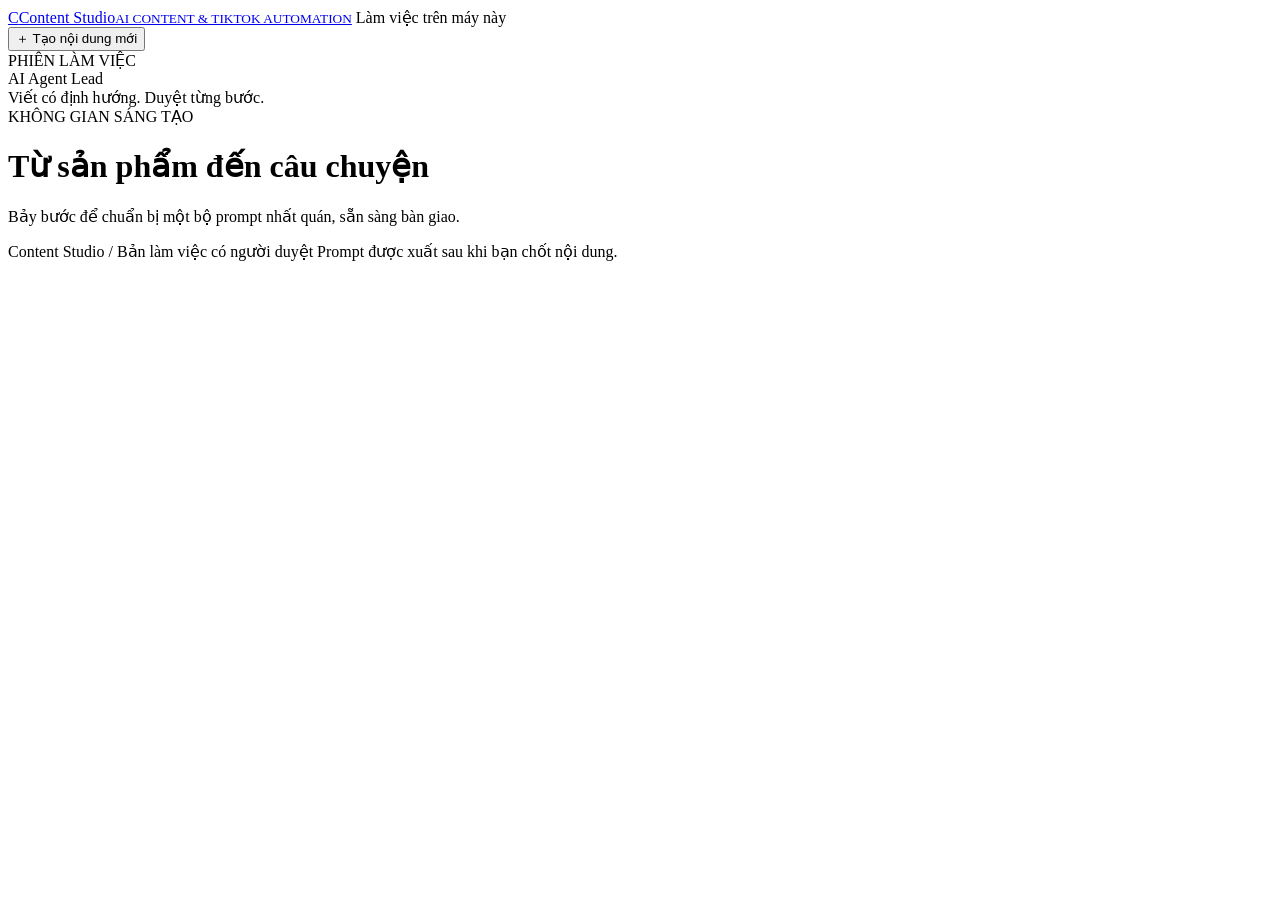
==== web/index.html @ 821dd2ca "feat: ship Content Studio v2 and team handoff" ====
<!doctype html>
<html lang="vi"><head><meta charset="utf-8"><meta name="viewport" content="width=device-width,initial-scale=1">
<title>Content Studio · TikTok AI</title><link rel="stylesheet" href="/static/studio.css"><script defer src="/static/studio.js"></script></head>
<body><header><a class="brand" href="/app"><span class="brandmark">C</span><span>Content Studio<small>AI CONTENT & TIKTOK AUTOMATION</small></span></a><span class="local"><i></i> Làm việc trên máy này</span></header>
<div class="layout"><aside class="sidebar"><button id="new-session" class="primary wide">＋ Tạo nội dung mới</button><div class="section-label">PHIÊN LÀM VIỆC</div><nav id="sessions" aria-label="Danh sách phiên"></nav><div class="sidebar-foot">AI Agent Lead<br><span>Viết có định hướng. Duyệt từng bước.</span></div></aside>
<main><div id="notice" role="alert" hidden></div><div class="page-head"><div><div class="eyebrow">KHÔNG GIAN SÁNG TẠO</div><h1 id="page-title">Từ sản phẩm đến câu chuyện</h1><p id="subtitle">Bảy bước để chuẩn bị một bộ prompt nhất quán, sẵn sàng bàn giao.</p></div><button id="history" class="quiet" hidden>Lịch sử duyệt ↗</button></div>
<ol id="steps" class="steps" aria-label="Quy trình bảy bước"></ol><div class="workspace"><section id="editor" class="editor"></section><aside id="context" class="context"></aside></div></main></div>
<div id="toast" role="status" hidden></div><dialog id="history-dialog"><div class="dialog-head"><h2>Lịch sử phiên</h2><button id="close-history" class="quiet">Đóng</button></div><div id="history-body"></div></dialog>
<footer>Content Studio / Bản làm việc có người duyệt <span>Prompt được xuất sau khi bạn chốt nội dung.</span></footer></body></html>
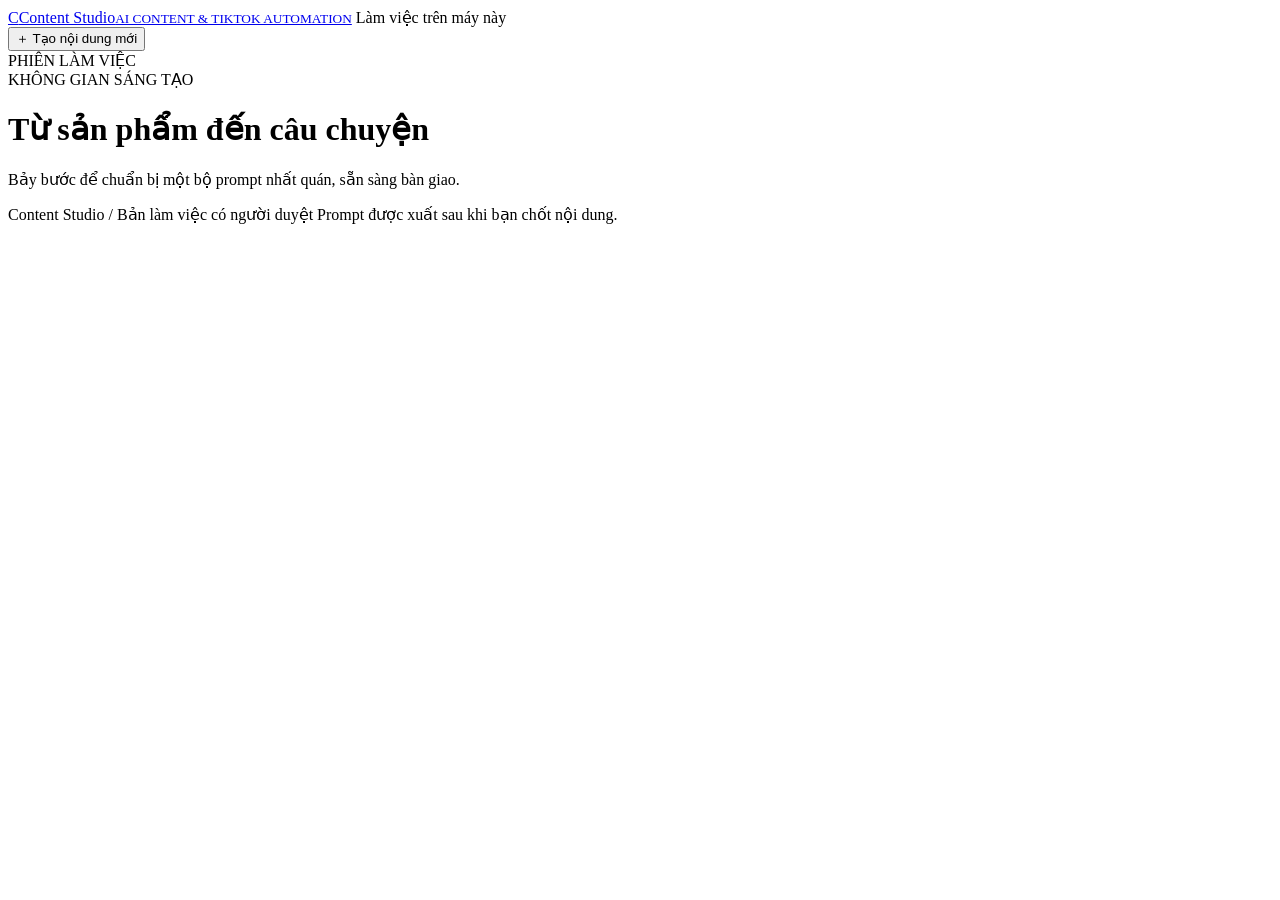
==== commit b6d71687: "feat: unify Studio, Gemini Notebook and automation workflows Ship the Gemini extension and revision-" ====
--- a/web/index.html
+++ b/web/index.html
@@ -2,7 +2,7 @@
 <html lang="vi"><head><meta charset="utf-8"><meta name="viewport" content="width=device-width,initial-scale=1">
 <title>Content Studio · TikTok AI</title><link rel="stylesheet" href="/static/studio.css"><script defer src="/static/studio.js"></script></head>
 <body><header><a class="brand" href="/app"><span class="brandmark">C</span><span>Content Studio<small>AI CONTENT & TIKTOK AUTOMATION</small></span></a><span class="local"><i></i> Làm việc trên máy này</span></header>
-<div class="layout"><aside class="sidebar"><button id="new-session" class="primary wide">＋ Tạo nội dung mới</button><div class="section-label">PHIÊN LÀM VIỆC</div><nav id="sessions" aria-label="Danh sách phiên"></nav><div class="sidebar-foot">AI Agent Lead<br><span>Viết có định hướng. Duyệt từng bước.</span></div></aside>
+<div class="layout"><aside class="sidebar"><button id="new-session" class="primary wide">＋ Tạo nội dung mới</button><div class="section-label">PHIÊN LÀM VIỆC</div><nav id="sessions" aria-label="Danh sách phiên"></nav></aside>
 <main><div id="notice" role="alert" hidden></div><div class="page-head"><div><div class="eyebrow">KHÔNG GIAN SÁNG TẠO</div><h1 id="page-title">Từ sản phẩm đến câu chuyện</h1><p id="subtitle">Bảy bước để chuẩn bị một bộ prompt nhất quán, sẵn sàng bàn giao.</p></div><button id="history" class="quiet" hidden>Lịch sử duyệt ↗</button></div>
 <ol id="steps" class="steps" aria-label="Quy trình bảy bước"></ol><div class="workspace"><section id="editor" class="editor"></section><aside id="context" class="context"></aside></div></main></div>
 <div id="toast" role="status" hidden></div><dialog id="history-dialog"><div class="dialog-head"><h2>Lịch sử phiên</h2><button id="close-history" class="quiet">Đóng</button></div><div id="history-body"></div></dialog>
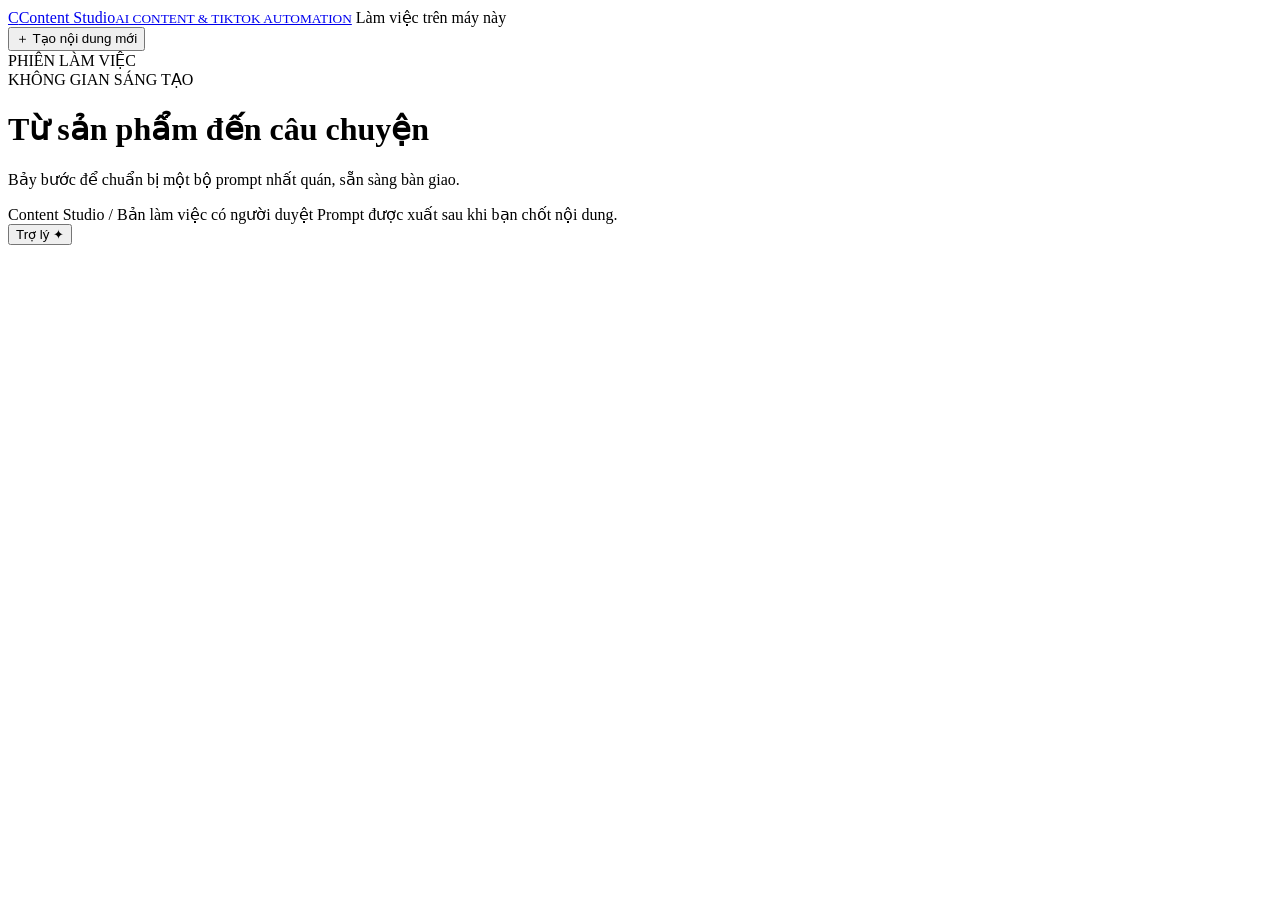
==== commit 170d82c9: "feat: add session-aware Content Studio assistant" ====
--- a/web/index.html
+++ b/web/index.html
@@ -1,9 +1,27 @@
 <!doctype html>
 <html lang="vi"><head><meta charset="utf-8"><meta name="viewport" content="width=device-width,initial-scale=1">
-<title>Content Studio · TikTok AI</title><link rel="stylesheet" href="/static/studio.css"><script defer src="/static/studio.js"></script></head>
+<title>Content Studio · TikTok AI</title><link rel="stylesheet" href="/static/studio.css"><link rel="stylesheet" href="/static/chat.css"><script defer src="/static/chat.js"></script><script defer src="/static/studio.js"></script></head>
 <body><header><a class="brand" href="/app"><span class="brandmark">C</span><span>Content Studio<small>AI CONTENT & TIKTOK AUTOMATION</small></span></a><span class="local"><i></i> Làm việc trên máy này</span></header>
 <div class="layout"><aside class="sidebar"><button id="new-session" class="primary wide">＋ Tạo nội dung mới</button><div class="section-label">PHIÊN LÀM VIỆC</div><nav id="sessions" aria-label="Danh sách phiên"></nav></aside>
 <main><div id="notice" role="alert" hidden></div><div class="page-head"><div><div class="eyebrow">KHÔNG GIAN SÁNG TẠO</div><h1 id="page-title">Từ sản phẩm đến câu chuyện</h1><p id="subtitle">Bảy bước để chuẩn bị một bộ prompt nhất quán, sẵn sàng bàn giao.</p></div><button id="history" class="quiet" hidden>Lịch sử duyệt ↗</button></div>
 <ol id="steps" class="steps" aria-label="Quy trình bảy bước"></ol><div class="workspace"><section id="editor" class="editor"></section><aside id="context" class="context"></aside></div></main></div>
 <div id="toast" role="status" hidden></div><dialog id="history-dialog"><div class="dialog-head"><h2>Lịch sử phiên</h2><button id="close-history" class="quiet">Đóng</button></div><div id="history-body"></div></dialog>
-<footer>Content Studio / Bản làm việc có người duyệt <span>Prompt được xuất sau khi bạn chốt nội dung.</span></footer></body></html>
+<footer>Content Studio / Bản làm việc có người duyệt <span>Prompt được xuất sau khi bạn chốt nội dung.</span></footer>
+<button id="chat-launcher" class="primary" aria-controls="chat-panel" aria-expanded="false">Trợ lý ✦</button>
+<section id="chat-panel" aria-label="Trợ lý Content Studio" hidden>
+  <div class="chat-head"><div><h2>Trợ lý theo phiên</h2><button id="chat-close" class="quiet" aria-label="Đóng trợ lý">Đóng</button></div><p id="chat-context">Mở hoặc tạo một phiên để bắt đầu.</p></div>
+  <button id="chat-older" class="quiet" hidden>Xem tin cũ hơn</button>
+  <div id="chat-messages" role="log" aria-live="polite" aria-label="Lịch sử trò chuyện"></div>
+  <div class="chat-tools" aria-label="Câu hỏi gợi ý">
+    <button data-chat-question="Tôi cần làm gì tiếp?">Bước tiếp theo</button>
+    <button data-chat-question="Giải thích lỗi kiểm tra nội dung hiện tại">Giải thích lỗi</button>
+    <button data-chat-question="Cần đưa gì sang Gemini?">Chuẩn bị Gemini</button>
+    <button data-chat-question="Video đã được duyệt chưa?">Trạng thái video</button>
+  </div>
+  <form id="chat-form">
+    <label for="chat-mode">Cách trả lời</label><select id="chat-mode"><option value="guide">Hướng dẫn có sẵn · không gọi AI</option><option id="chat-mode-ai" value="gemini" disabled>Trao đổi với Gemini</option></select>
+    <p id="chat-config"></p><p id="chat-error" role="alert" hidden></p>
+    <label for="chat-input">Câu hỏi của bạn</label><textarea id="chat-input" maxlength="2000" placeholder="Hỏi về phiên đang mở…" disabled></textarea>
+    <div class="chat-submit"><button id="chat-refresh" type="button" class="quiet">Cập nhật chat</button><button id="chat-send" type="submit" class="primary" disabled>Gửi câu hỏi →</button></div>
+  </form>
+</section></body></html>
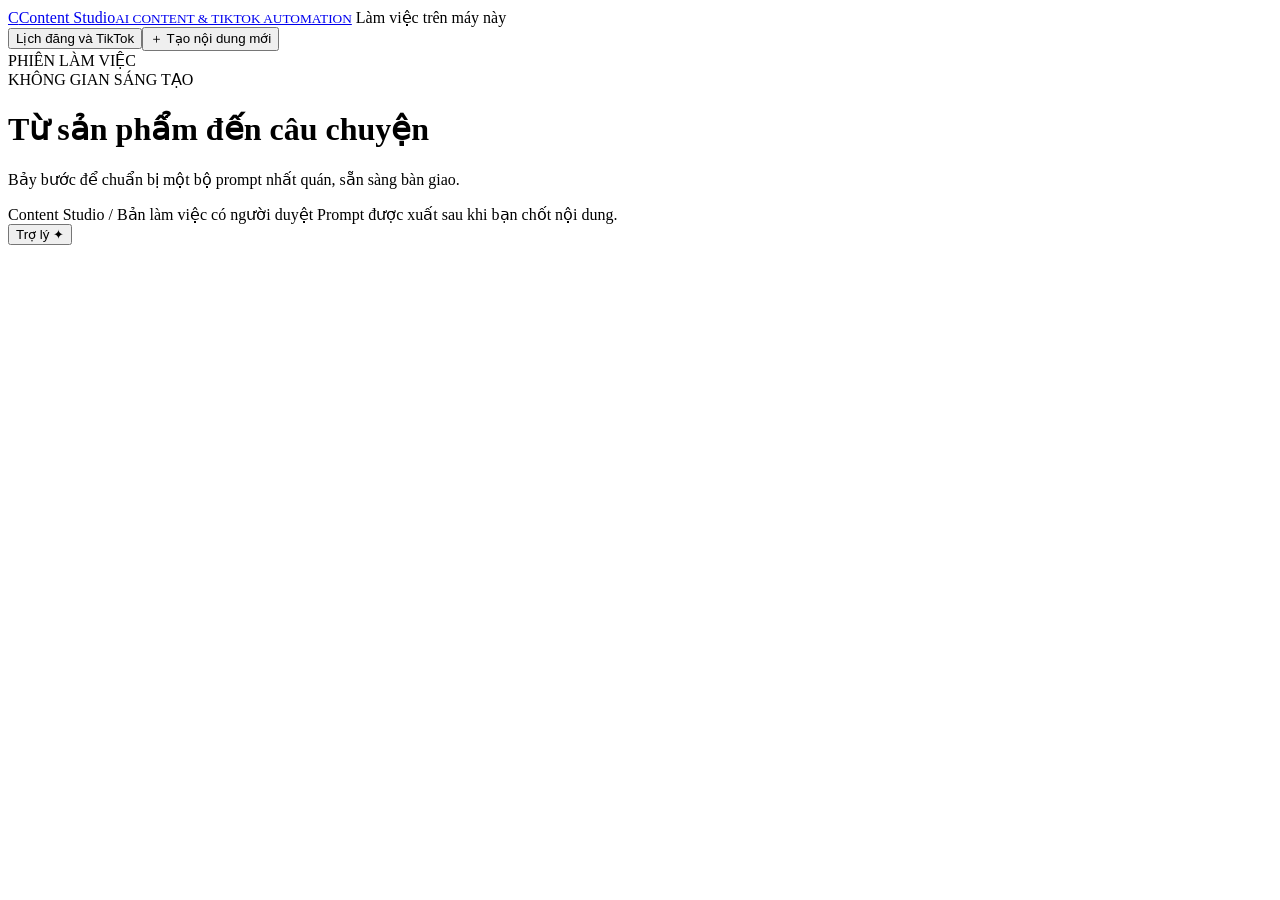
==== commit 414af15c: "feat: integrate account-bound TikTok review and scheduling" ====
--- a/web/index.html
+++ b/web/index.html
@@ -1,8 +1,8 @@
 <!doctype html>
 <html lang="vi"><head><meta charset="utf-8"><meta name="viewport" content="width=device-width,initial-scale=1">
-<title>Content Studio · TikTok AI</title><link rel="stylesheet" href="/static/studio.css"><link rel="stylesheet" href="/static/chat.css"><script defer src="/static/chat.js"></script><script defer src="/static/studio.js"></script></head>
+<title>Content Studio · TikTok AI</title><link rel="stylesheet" href="/static/studio.css"><link rel="stylesheet" href="/static/chat.css"><link rel="stylesheet" href="/static/publishing.css"><script defer src="/static/auth.js"></script><script defer src="/static/publishing.js"></script><script defer src="/static/chat.js"></script><script defer src="/static/studio.js"></script></head>
 <body><header><a class="brand" href="/app"><span class="brandmark">C</span><span>Content Studio<small>AI CONTENT & TIKTOK AUTOMATION</small></span></a><span class="local"><i></i> Làm việc trên máy này</span></header>
-<div class="layout"><aside class="sidebar"><button id="new-session" class="primary wide">＋ Tạo nội dung mới</button><div class="section-label">PHIÊN LÀM VIỆC</div><nav id="sessions" aria-label="Danh sách phiên"></nav></aside>
+<div class="layout"><aside class="sidebar"><div id="account-tools"></div><button id="show-publications" class="wide">Lịch đăng và TikTok</button><button id="new-session" class="primary wide">＋ Tạo nội dung mới</button><div class="section-label">PHIÊN LÀM VIỆC</div><nav id="sessions" aria-label="Danh sách phiên"></nav></aside>
 <main><div id="notice" role="alert" hidden></div><div class="page-head"><div><div class="eyebrow">KHÔNG GIAN SÁNG TẠO</div><h1 id="page-title">Từ sản phẩm đến câu chuyện</h1><p id="subtitle">Bảy bước để chuẩn bị một bộ prompt nhất quán, sẵn sàng bàn giao.</p></div><button id="history" class="quiet" hidden>Lịch sử duyệt ↗</button></div>
 <ol id="steps" class="steps" aria-label="Quy trình bảy bước"></ol><div class="workspace"><section id="editor" class="editor"></section><aside id="context" class="context"></aside></div></main></div>
 <div id="toast" role="status" hidden></div><dialog id="history-dialog"><div class="dialog-head"><h2>Lịch sử phiên</h2><button id="close-history" class="quiet">Đóng</button></div><div id="history-body"></div></dialog>
@@ -24,4 +24,4 @@
     <label for="chat-input">Câu hỏi của bạn</label><textarea id="chat-input" maxlength="2000" placeholder="Hỏi về phiên đang mở…" disabled></textarea>
     <div class="chat-submit"><button id="chat-refresh" type="button" class="quiet">Cập nhật chat</button><button id="chat-send" type="submit" class="primary" disabled>Gửi câu hỏi →</button></div>
   </form>
-</section></body></html>
+</section><dialog id="publishing-dialog" aria-label="Đăng TikTok và lịch đăng"><div class="dialog-head"><h2>Đăng TikTok</h2><button id="publishing-close" class="quiet">Đóng</button></div><p id="publishing-message" role="status"></p><div id="publishing-content"></div></dialog></body></html>
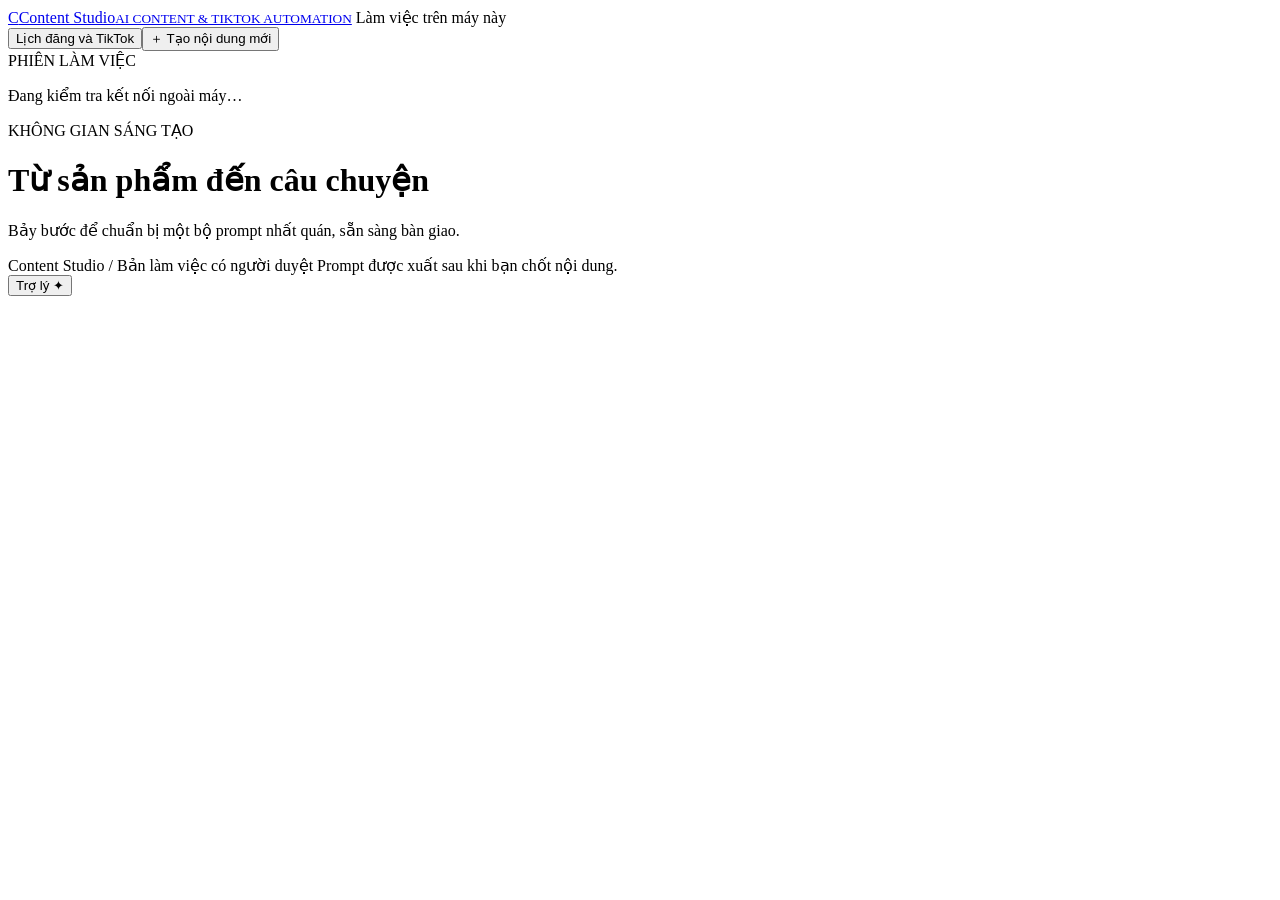
==== commit 2c04c531: "Complete local personal Studio and versioned content modes" ====
--- a/web/index.html
+++ b/web/index.html
@@ -3,7 +3,7 @@
 <title>Content Studio · TikTok AI</title><link rel="stylesheet" href="/static/studio.css"><link rel="stylesheet" href="/static/chat.css"><link rel="stylesheet" href="/static/publishing.css"><script defer src="/static/auth.js"></script><script defer src="/static/publishing.js"></script><script defer src="/static/chat.js"></script><script defer src="/static/studio.js"></script></head>
 <body><header><a class="brand" href="/app"><span class="brandmark">C</span><span>Content Studio<small>AI CONTENT & TIKTOK AUTOMATION</small></span></a><span class="local"><i></i> Làm việc trên máy này</span></header>
 <div class="layout"><aside class="sidebar"><div id="account-tools"></div><button id="show-publications" class="wide">Lịch đăng và TikTok</button><button id="new-session" class="primary wide">＋ Tạo nội dung mới</button><div class="section-label">PHIÊN LÀM VIỆC</div><nav id="sessions" aria-label="Danh sách phiên"></nav></aside>
-<main><div id="notice" role="alert" hidden></div><div class="page-head"><div><div class="eyebrow">KHÔNG GIAN SÁNG TẠO</div><h1 id="page-title">Từ sản phẩm đến câu chuyện</h1><p id="subtitle">Bảy bước để chuẩn bị một bộ prompt nhất quán, sẵn sàng bàn giao.</p></div><button id="history" class="quiet" hidden>Lịch sử duyệt ↗</button></div>
+<main><p id="external-status" class="helper" role="status" aria-live="polite">Đang kiểm tra kết nối ngoài máy…</p><div id="notice" role="alert" hidden></div><div class="page-head"><div><div class="eyebrow">KHÔNG GIAN SÁNG TẠO</div><h1 id="page-title">Từ sản phẩm đến câu chuyện</h1><p id="subtitle">Bảy bước để chuẩn bị một bộ prompt nhất quán, sẵn sàng bàn giao.</p></div><button id="history" class="quiet" hidden>Lịch sử duyệt ↗</button></div>
 <ol id="steps" class="steps" aria-label="Quy trình bảy bước"></ol><div class="workspace"><section id="editor" class="editor"></section><aside id="context" class="context"></aside></div></main></div>
 <div id="toast" role="status" hidden></div><dialog id="history-dialog"><div class="dialog-head"><h2>Lịch sử phiên</h2><button id="close-history" class="quiet">Đóng</button></div><div id="history-body"></div></dialog>
 <footer>Content Studio / Bản làm việc có người duyệt <span>Prompt được xuất sau khi bạn chốt nội dung.</span></footer>
